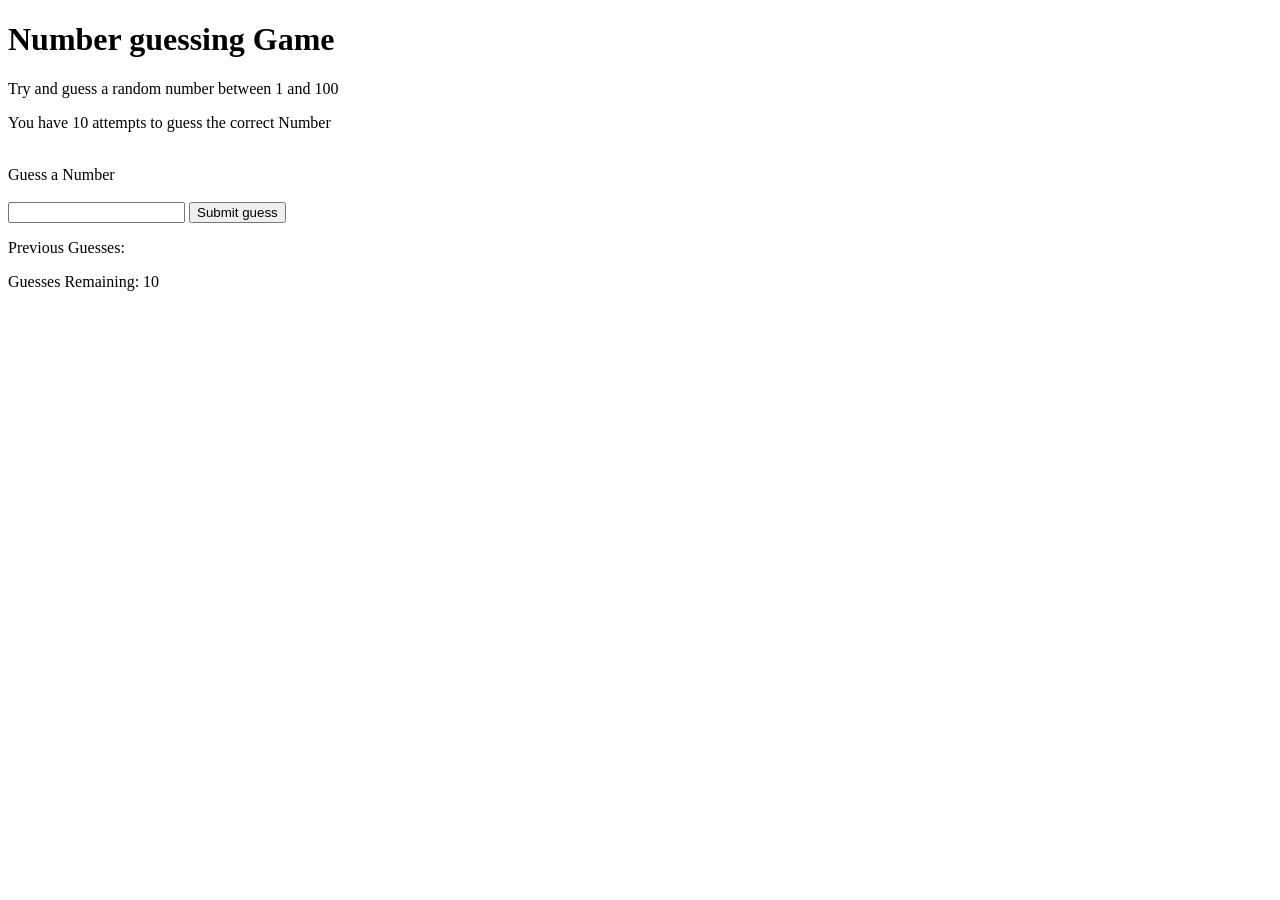
==== Basics_project/Guess_the-Number/inner.html @ 69d7f323 "one" ====
<!DOCTYPE html>
<html lang="en">
<head>
    <meta charset="UTF-8">
    <meta name="viewport" content="width=device-width, initial-scale=1.0">
    <title>Guess The Number</title>
    <link rel="stylesheet" href="style.css">
</head>
<body>
    <div id="wrapper">
        <h1>Number guessing Game</h1>
        <p>Try and guess a random number between 1 and 100</p>
        <p>You have 10 attempts to guess the correct Number</p><br>
        <form class="form">
            <label for="guessField" id="guess">Guess a Number</label><br><br>
            <input type="text" id="guessField" class="guessfield">

            <input type="submit" id="subt" value="Submit guess" class="guessSubmit">
        </form>
        <div class="resultParas">
            <p>Previous Guesses: <span class="guesses"></span></p>
            <p>Guesses Remaining: <span class="lastResult">10</span></p>
            <p class="lowOrHi"></p>
        </div>

    </div>
    <script src="script.js"></script>
</body>
</html>
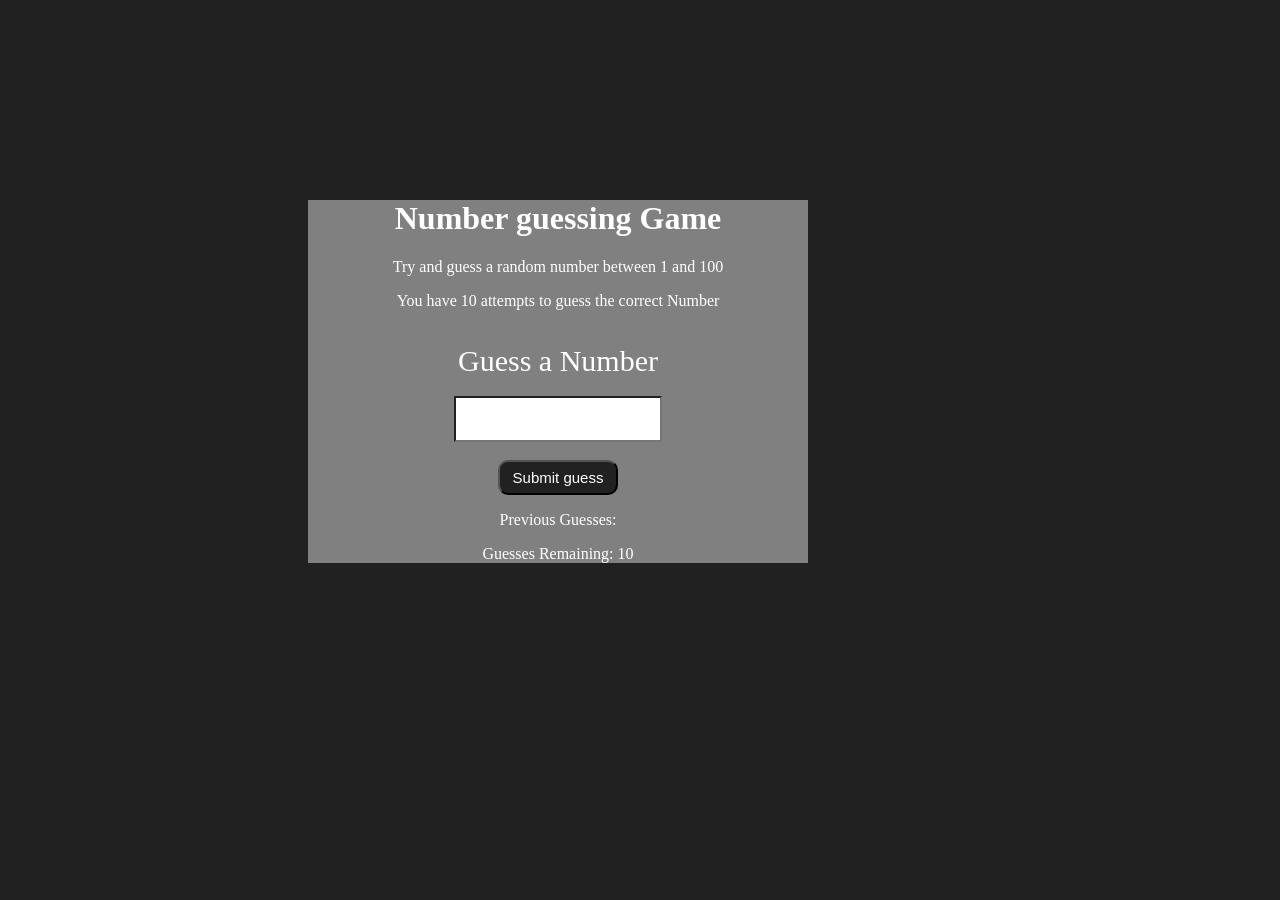
==== commit bf169709: "one" ====
--- a/Basics_project/Guess_the-Number/inner.html
+++ b/Basics_project/Guess_the-Number/inner.html
@@ -13,14 +13,14 @@
         <p>You have 10 attempts to guess the correct Number</p><br>
         <form class="form">
             <label for="guessField" id="guess">Guess a Number</label><br><br>
-            <input type="text" id="guessField" class="guessfield">
+            <input type="text" id="guessField" class="guessfield"><br><br>
 
             <input type="submit" id="subt" value="Submit guess" class="guessSubmit">
         </form>
         <div class="resultParas">
             <p>Previous Guesses: <span class="guesses"></span></p>
             <p>Guesses Remaining: <span class="lastResult">10</span></p>
-            <p class="lowOrHi"></p>
+            <p class="lowHi"></p>
         </div>
 
     </div>
--- a/Basics_project/Guess_the-Number/style.css
+++ b/Basics_project/Guess_the-Number/style.css
@@ -0,0 +1,39 @@
+body{
+    background-color:#212121;
+    text-align:center;
+    color:#fff;
+
+}
+#guess{
+    font-size:30px;
+}
+button:hover{
+    cursor:pointer;
+}
+
+#subt{
+    border-radius:10px;
+    font-size:15px;
+    height:35px;
+    color:pink;
+    width:120px;
+    background-color:#212121;
+    color:white;
+}
+
+#guessField{
+    width:200px;
+    height:40px;
+    background-color:white;
+}
+
+#wrapper{
+    background-color:gray;
+    width:500px;
+    text-align:center;
+    margin:300px;
+    margin-right:400px;
+    margin-top:200px;
+}
+
+
